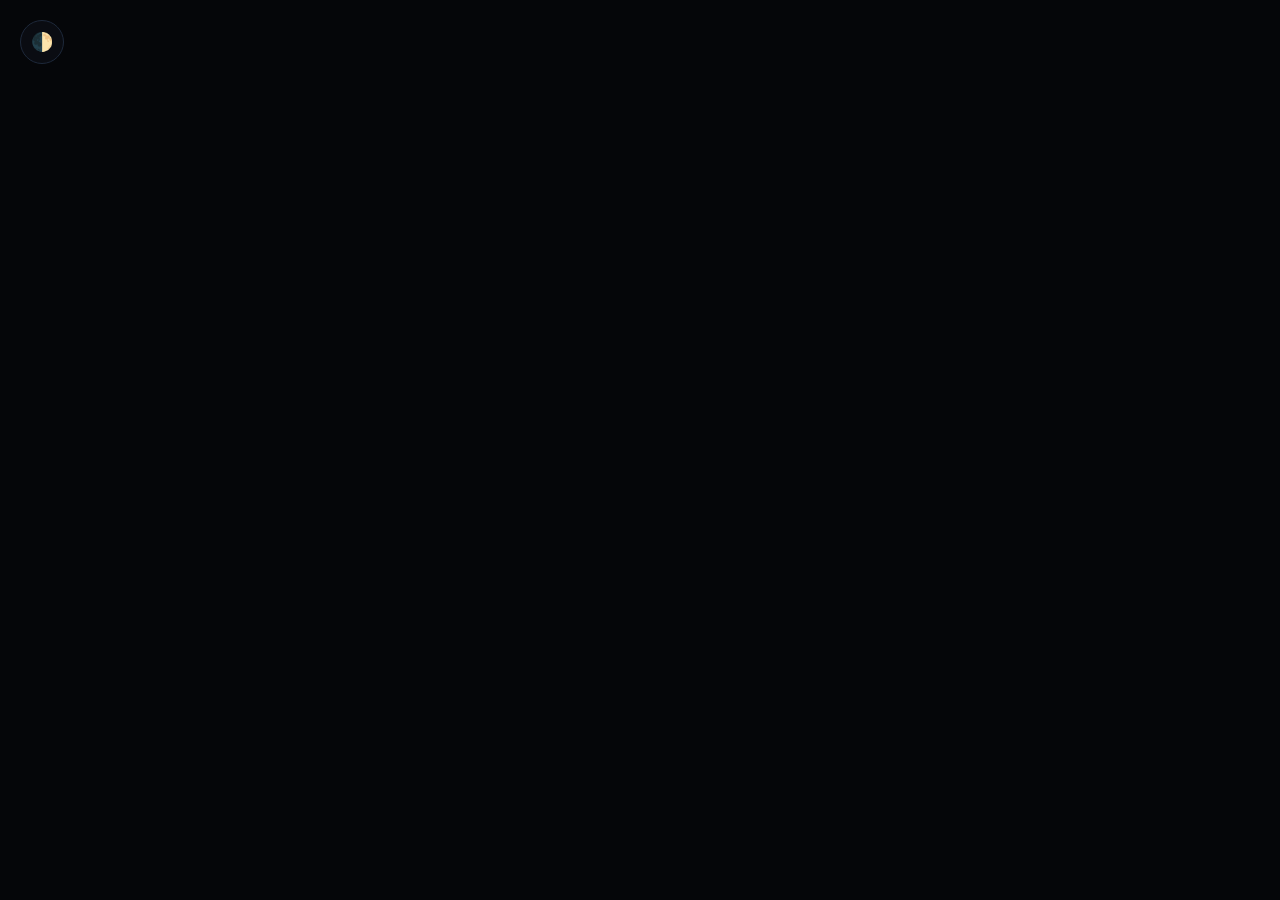
==== Attendita/frontend/index.html @ be76b278 "updated attendita" ====
<!DOCTYPE html>
<html lang="en">
<head>
    <link rel="manifest" href="manifest.json">

<meta name="theme-color" content="#050609">
<meta name="apple-mobile-web-app-capable" content="yes">
<meta name="apple-mobile-web-app-status-bar-style" content="black-translucent">
<meta name="apple-mobile-web-app-title" content="Attendita">
<link rel="apple-touch-icon" href="logo.png">
    <meta charset="UTF-8">
    <meta name="viewport" content="width=device-width, initial-scale=1.0">
    <title>Attendita Portal</title>
    <link href="https://fonts.googleapis.com/css2?family=JetBrains+Mono:wght@300;500;700&family=Syne:wght@400;700;800&display=swap" rel="stylesheet">
    <style>
    
        :root {
            --bg-deep: #050609;
            --bg-card: #0A0C12;
            --bg-input: #11141D;
            --text-main: #E2E8F0;
            --text-dim: #94A3B8;
            --accent-blue: #3B82F6;
            --accent-blue-hover: #2563EB;
            --accent-amber: #F59E0B;
            --border: #1E293B;
            --ff-tech: 'JetBrains Mono', monospace;
            --ff-head: 'Syne', sans-serif;
        }

        body.light-mode {
            --bg-deep: #F8FAFC;
            --bg-card: #FFFFFF;
            --bg-input: #F1F5F9;
            --text-main: #0F172A;
            --text-dim: #64748B;
            --border: #E2E8F0;
        }

        body {
            background: var(--bg-deep);
            color: var(--text-main);
            font-family: var(--ff-tech);
            margin: 0; padding: 0;
            display: flex; justify-content: center; align-items: center;
            min-height: 100vh;
            transition: background 0.3s, color 0.3s;
        }

        /* --- LOGO COLOR LOGIC --- */
        body:not(.light-mode) img { filter: invert(1) brightness(2); }
        body.light-mode img { filter: invert(0); }

        #loader { display: none; flex-direction: column; align-items: center; gap: 1.5rem; }
        .pulse { animation: pulse-animation 1.5s infinite ease-in-out; }
        @keyframes pulse-animation {
            0% { transform: scale(0.95); opacity: 0.6; }
            50% { transform: scale(1.05); opacity: 1; }
            100% { transform: scale(0.95); opacity: 0.6; }
        }

        .theme-toggle {
            position: fixed; top: 20px; left: 20px;
            background: var(--bg-card); border: 1px solid var(--border);
            color: var(--text-main); cursor: pointer; padding: 10px;
            border-radius: 50%; font-size: 18px; z-index: 100;
        }

        #app { width: 100%; display: flex; justify-content: center; align-items: center; }
        .portal-layout { width: 100%; max-width: 1000px; padding: 2rem; display: flex; flex-direction: column; gap: 2rem; }
        .card { background: var(--bg-card); border: 1px solid var(--border); border-radius: 12px; padding: 2rem; }
        .centered-card { width: 100%; max-width: 480px; display: flex; flex-direction: column; align-items: center; }

        /* --- TYPOGRAPHY RESTORED --- */
        h1, h2 { font-family: var(--ff-head); text-transform: uppercase; letter-spacing: -1px; margin: 0; }
        h1 { font-size: 28px; font-weight: 800; }
        h2 { font-size: 18px; font-weight: 700; }

        input, textarea, .btn { font-family: var(--ff-tech); font-size: 14px; border-radius: 6px; outline: none; }
        input, textarea { background: var(--bg-input); color: var(--text-main); border: 1px solid var(--border); width: 100%; padding: 12px; transition: 0.2s;}
        input:focus { border-color: var(--accent-blue); box-shadow: 0 0 0 3px rgba(59, 130, 246, 0.2); }

        .btn { border: none; cursor: pointer; padding: 12px 20px; font-weight: 600; text-transform: uppercase; transition: 0.2s;}
        .btn-full { width: 100%; }
        .btn-primary { background: var(--accent-blue); color: #fff; }
        .btn-primary:hover { background: var(--accent-blue-hover); }

        .col { display: flex; flex-direction: column; }
        .row { display: flex; flex-direction: row; align-items: center; }
    </style>
</head>
<body class="dark-mode">
    <button class="theme-toggle" id="themeBtn">🌓</button>
    <div id="loader">
        <img src="logo.png" class="pulse" style="width: 100px;">
        <p style="font-size: 10px; letter-spacing: 3px; color: var(--text-dim);">SYSTEM INITIALIZING...</p>
    </div>
    <div id="app"></div>
    <script type="module" src="app.js"></script>
</body>
</html>
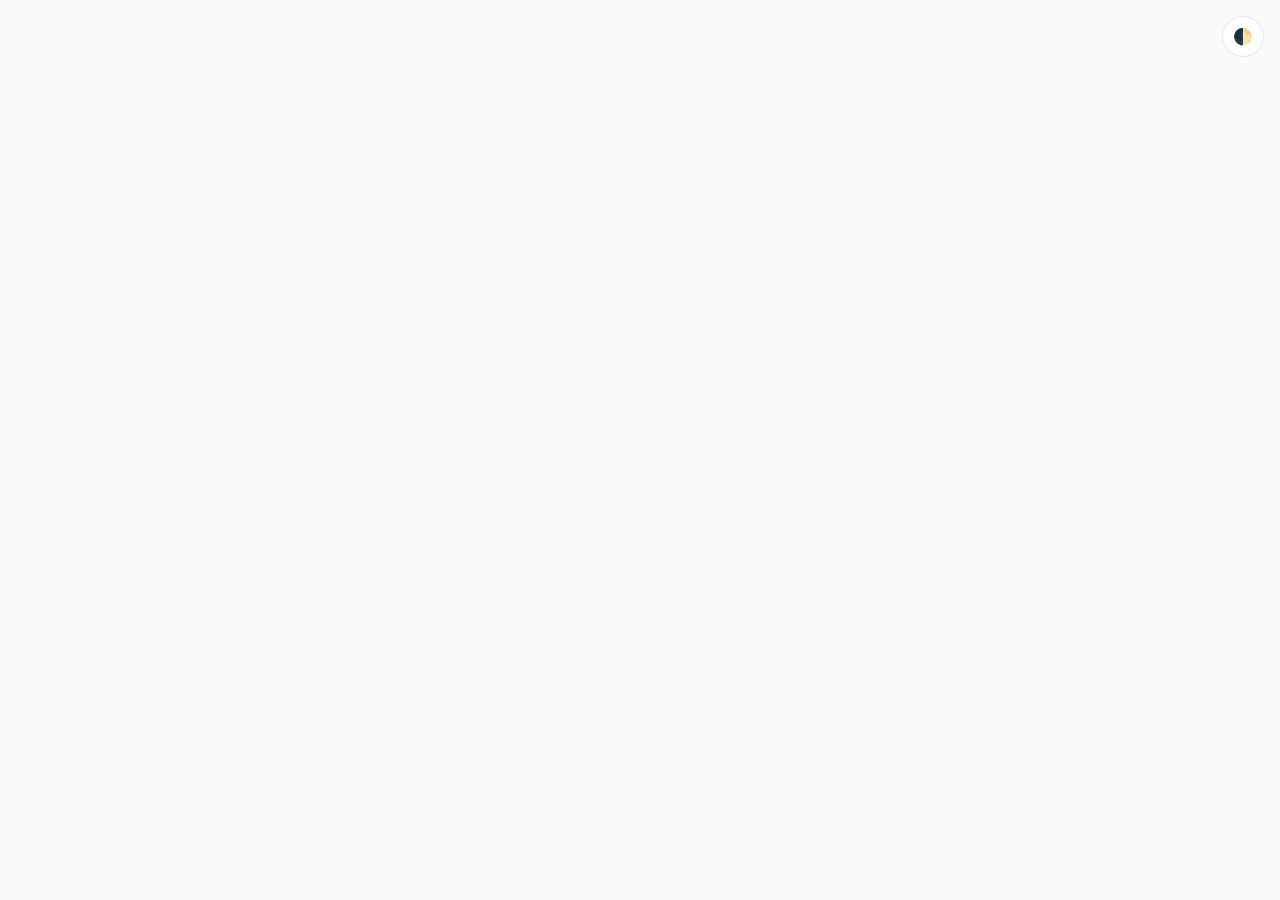
==== commit c2c9921c: "updated admin" ====
--- a/Attendita/frontend/index.html
+++ b/Attendita/frontend/index.html
@@ -1,40 +1,42 @@
 <!DOCTYPE html>
 <html lang="en">
 <head>
-    <link rel="manifest" href="manifest.json">
-
-<meta name="theme-color" content="#050609">
-<meta name="apple-mobile-web-app-capable" content="yes">
-<meta name="apple-mobile-web-app-status-bar-style" content="black-translucent">
-<meta name="apple-mobile-web-app-title" content="Attendita">
-<link rel="apple-touch-icon" href="logo.png">
     <meta charset="UTF-8">
-    <meta name="viewport" content="width=device-width, initial-scale=1.0">
+    <meta name="viewport" content="width=device-width, initial-scale=1.0, maximum-scale=1.0, user-scalable=no">
     <title>Attendita Portal</title>
     <link href="https://fonts.googleapis.com/css2?family=JetBrains+Mono:wght@300;500;700&family=Syne:wght@400;700;800&display=swap" rel="stylesheet">
+    
+    <link rel="manifest" href="manifest.json">
+    <meta name="theme-color" content="#F8FAFC">
+    <meta name="apple-mobile-web-app-capable" content="yes">
+    <meta name="apple-mobile-web-app-status-bar-style" content="default">
+    <link rel="apple-touch-icon" href="logo.png">
+
     <style>
-    
+        *, *::before, *::after { box-sizing: border-box; }
+
         :root {
+            --bg-deep: #F8FAFC;
+            --bg-card: #FFFFFF;
+            --bg-input: #F1F5F9;
+            --text-main: #0F172A;
+            --text-dim: #64748B;
+            --accent-blue: #3B82F6;
+            --accent-blue-hover: #2563EB;
+            --accent-amber: #D97706;
+            --border: #E2E8F0;
+            --ff-tech: 'JetBrains Mono', monospace;
+            --ff-head: 'Syne', sans-serif;
+        }
+
+        body.dark-mode {
             --bg-deep: #050609;
             --bg-card: #0A0C12;
             --bg-input: #11141D;
             --text-main: #E2E8F0;
             --text-dim: #94A3B8;
-            --accent-blue: #3B82F6;
-            --accent-blue-hover: #2563EB;
             --accent-amber: #F59E0B;
             --border: #1E293B;
-            --ff-tech: 'JetBrains Mono', monospace;
-            --ff-head: 'Syne', sans-serif;
-        }
-
-        body.light-mode {
-            --bg-deep: #F8FAFC;
-            --bg-card: #FFFFFF;
-            --bg-input: #F1F5F9;
-            --text-main: #0F172A;
-            --text-dim: #64748B;
-            --border: #E2E8F0;
         }
 
         body {
@@ -42,60 +44,114 @@
             color: var(--text-main);
             font-family: var(--ff-tech);
             margin: 0; padding: 0;
-            display: flex; justify-content: center; align-items: center;
             min-height: 100vh;
-            transition: background 0.3s, color 0.3s;
+            display: flex;
+            transition: background 0.4s ease, color 0.4s ease;
+            -webkit-tap-highlight-color: transparent;
         }
 
-        /* --- LOGO COLOR LOGIC --- */
-        body:not(.light-mode) img { filter: invert(1) brightness(2); }
-        body.light-mode img { filter: invert(0); }
+        body:not(.dark-mode) img { filter: invert(0); }
+        body.dark-mode img { filter: invert(1) brightness(1.8); }
 
-        #loader { display: none; flex-direction: column; align-items: center; gap: 1.5rem; }
-        .pulse { animation: pulse-animation 1.5s infinite ease-in-out; }
-        @keyframes pulse-animation {
-            0% { transform: scale(0.95); opacity: 0.6; }
-            50% { transform: scale(1.05); opacity: 1; }
-            100% { transform: scale(0.95); opacity: 0.6; }
+        #app { width: 100%; display: flex; min-height: 100vh; }
+
+        /* --- ADMIN PANELS SYSTEM --- */
+        .admin-container { display: flex; width: 100%; min-height: 100vh; }
+        
+        .sidebar { 
+            width: 280px; 
+            background: var(--bg-card); 
+            border-right: 1px solid var(--border); 
+            padding: 1.5rem; 
+            display: flex; 
+            flex-direction: column; 
+            gap: 1.5rem;
+            overflow-y: auto;
         }
 
-        .theme-toggle {
-            position: fixed; top: 20px; left: 20px;
-            background: var(--bg-card); border: 1px solid var(--border);
-            color: var(--text-main); cursor: pointer; padding: 10px;
-            border-radius: 50%; font-size: 18px; z-index: 100;
+        .workspace { 
+            flex: 1; 
+            padding: 2rem; 
+            overflow-y: auto; 
+            background: var(--bg-deep);
         }
 
-        #app { width: 100%; display: flex; justify-content: center; align-items: center; }
-        .portal-layout { width: 100%; max-width: 1000px; padding: 2rem; display: flex; flex-direction: column; gap: 2rem; }
-        .card { background: var(--bg-card); border: 1px solid var(--border); border-radius: 12px; padding: 2rem; }
-        .centered-card { width: 100%; max-width: 480px; display: flex; flex-direction: column; align-items: center; }
+        /* --- NAVIGATION TREE --- */
+        .tree-section { display: flex; flex-direction: column; gap: 0.5rem; }
+        .tree-title { font-size: 11px; font-weight: 700; color: var(--text-dim); letter-spacing: 1px; text-transform: uppercase; }
+        
+        .tree-item { 
+            padding: 10px 12px; 
+            border-radius: 8px; 
+            cursor: pointer; 
+            font-size: 13px; 
+            font-weight: 500;
+            display: flex; 
+            align-items: center; 
+            gap: 8px;
+            background: transparent;
+            transition: 0.2s;
+        }
+        .tree-item:hover { background: var(--bg-input); color: var(--accent-blue); }
+        .tree-item.active { background: var(--accent-blue); color: #fff; }
 
-        /* --- TYPOGRAPHY RESTORED --- */
-        h1, h2 { font-family: var(--ff-head); text-transform: uppercase; letter-spacing: -1px; margin: 0; }
-        h1 { font-size: 28px; font-weight: 800; }
+        /* --- CARDS & GRIDS --- */
+        .card { background: var(--bg-card); border: 1px solid var(--border); border-radius: 12px; padding: 1.5rem; margin-bottom: 1rem; }
+        .data-grid { display: grid; grid-template-columns: repeat(auto-fill, minmax(220px, 11fr)); gap: 1rem; margin-top: 1.5rem; }
+        
+        .grid-box { 
+            background: var(--bg-card); 
+            border: 1px solid var(--border); 
+            border-radius: 10px; 
+            padding: 1.2rem; 
+            cursor: pointer; 
+            transition: 0.2s;
+            display: flex;
+            flex-direction: column;
+            gap: 0.5rem;
+        }
+        .grid-box:hover { border-color: var(--accent-blue); transform: translateY(-2px); }
+
+        /* --- LOGIN WRAPPER --- */
+        .login-wrapper { display: flex; width: 100%; justify-content: center; align-items: center; padding: 16px; }
+        .login-card { background: var(--bg-card); border: 1px solid var(--border); border-radius: 16px; padding: 2.2rem 1.5rem; width: 100%; max-width: 380px; box-shadow: 0 10px 25px -5px rgba(0, 0, 0, 0.04); border-top: 4px solid var(--accent-blue); }
+
+        h1, h2, h3 { font-family: var(--ff-head); text-transform: uppercase; letter-spacing: -0.5px; margin: 0; }
+        h1 { font-size: 26px; font-weight: 800; }
         h2 { font-size: 18px; font-weight: 700; }
+        h3 { font-size: 13px; font-weight: 700; color: var(--text-dim); }
 
-        input, textarea, .btn { font-family: var(--ff-tech); font-size: 14px; border-radius: 6px; outline: none; }
-        input, textarea { background: var(--bg-input); color: var(--text-main); border: 1px solid var(--border); width: 100%; padding: 12px; transition: 0.2s;}
-        input:focus { border-color: var(--accent-blue); box-shadow: 0 0 0 3px rgba(59, 130, 246, 0.2); }
+        input, .btn { font-family: var(--ff-tech); font-size: 14px; border-radius: 10px; outline: none; transition: 0.2s; }
+        input { background: var(--bg-input); color: var(--text-main); border: 1px solid var(--border); width: 100%; padding: 14px 16px; appearance: none; -webkit-appearance: none; }
+        input:focus { border-color: var(--accent-blue); box-shadow: 0 0 0 3px rgba(59, 130, 246, 0.12); }
 
-        .btn { border: none; cursor: pointer; padding: 12px 20px; font-weight: 600; text-transform: uppercase; transition: 0.2s;}
-        .btn-full { width: 100%; }
+        .btn { border: none; cursor: pointer; padding: 12px 20px; font-weight: 700; text-transform: uppercase; letter-spacing: 0.5px; }
         .btn-primary { background: var(--accent-blue); color: #fff; }
-        .btn-primary:hover { background: var(--accent-blue-hover); }
+        .btn-full { width: 100%; padding: 14px; }
 
+        .theme-toggle { position: fixed; top: 16px; right: 16px; background: var(--bg-card); border: 1px solid var(--border); color: var(--text-main); cursor: pointer; padding: 10px; border-radius: 50%; font-size: 16px; z-index: 100; }
+
+        .row { display: flex; flex-direction: row; align-items: center; }
         .col { display: flex; flex-direction: column; }
-        .row { display: flex; flex-direction: row; align-items: center; }
+        
+        #loader { display: none; flex-direction: column; align-items: center; gap: 1.5rem; position: absolute; left: 50%; top: 50%; transform: translate(-50%, -50%); }
+        .pulse { animation: pulse-animation 1.5s infinite ease-in-out; }
+        @keyframes pulse-animation { 0% { transform: scale(0.98); opacity: 0.7; } 50% { transform: scale(1.05); opacity: 1; } 100% { transform: scale(0.98); opacity: 0.7; } }
+
+        /* Mobile Breakpoint rules */
+        @media (max-width: 768px) {
+            .admin-container { flex-direction: column; }
+            .sidebar { width: 100%; border-right: none; border-bottom: 1px solid var(--border); }
+        }
     </style>
 </head>
-<body class="dark-mode">
+<body>
     <button class="theme-toggle" id="themeBtn">🌓</button>
     <div id="loader">
-        <img src="logo.png" class="pulse" style="width: 100px;">
-        <p style="font-size: 10px; letter-spacing: 3px; color: var(--text-dim);">SYSTEM INITIALIZING...</p>
+        <img src="logo.png" class="pulse" style="width: 80px;">
+        <p style="font-size: 9px; letter-spacing: 3px; color: var(--accent-blue); font-weight: 700;">NEXUS NETWORK INITIALIZATION...</p>
     </div>
     <div id="app"></div>
     <script type="module" src="app.js"></script>
 </body>
-</html>+</html>
